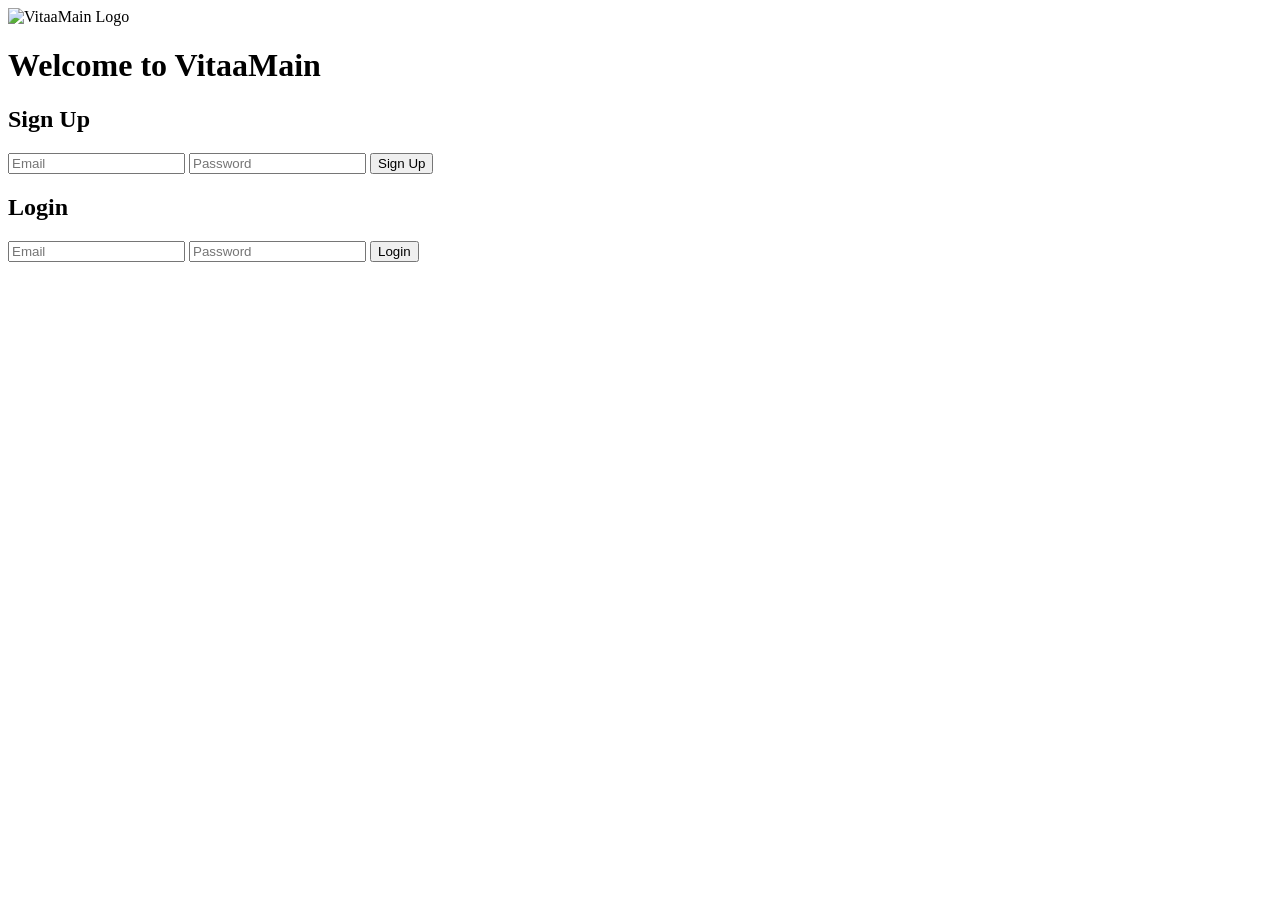
==== frontend/index.html @ 2ea2d40c "Rename index.html to frontend/index.html" ====
<!DOCTYPE html>
<html lang="en">
<head>
<meta charset="UTF-8">
<title>VitaaMain Login / Signup</title>
<link rel="stylesheet" href="style.css">
</head>
<body>
  <div class="container">
    <img src="assets/vitaa-logo.svg" alt="VitaaMain Logo" class="logo">
    <h1>Welcome to VitaaMain</h1>
    
    <div id="auth-forms">
      <form id="signup-form">
        <h2>Sign Up</h2>
        <input type="email" id="signup-email" placeholder="Email" required>
        <input type="password" id="signup-password" placeholder="Password" required>
        <button type="submit">Sign Up</button>
      </form>

      <form id="login-form">
        <h2>Login</h2>
        <input type="email" id="login-email" placeholder="Email" required>
        <input type="password" id="login-password" placeholder="Password" required>
        <button type="submit">Login</button>
      </form>
    </div>
  </div>

<script src="app.js"></script>
</body>
</html>
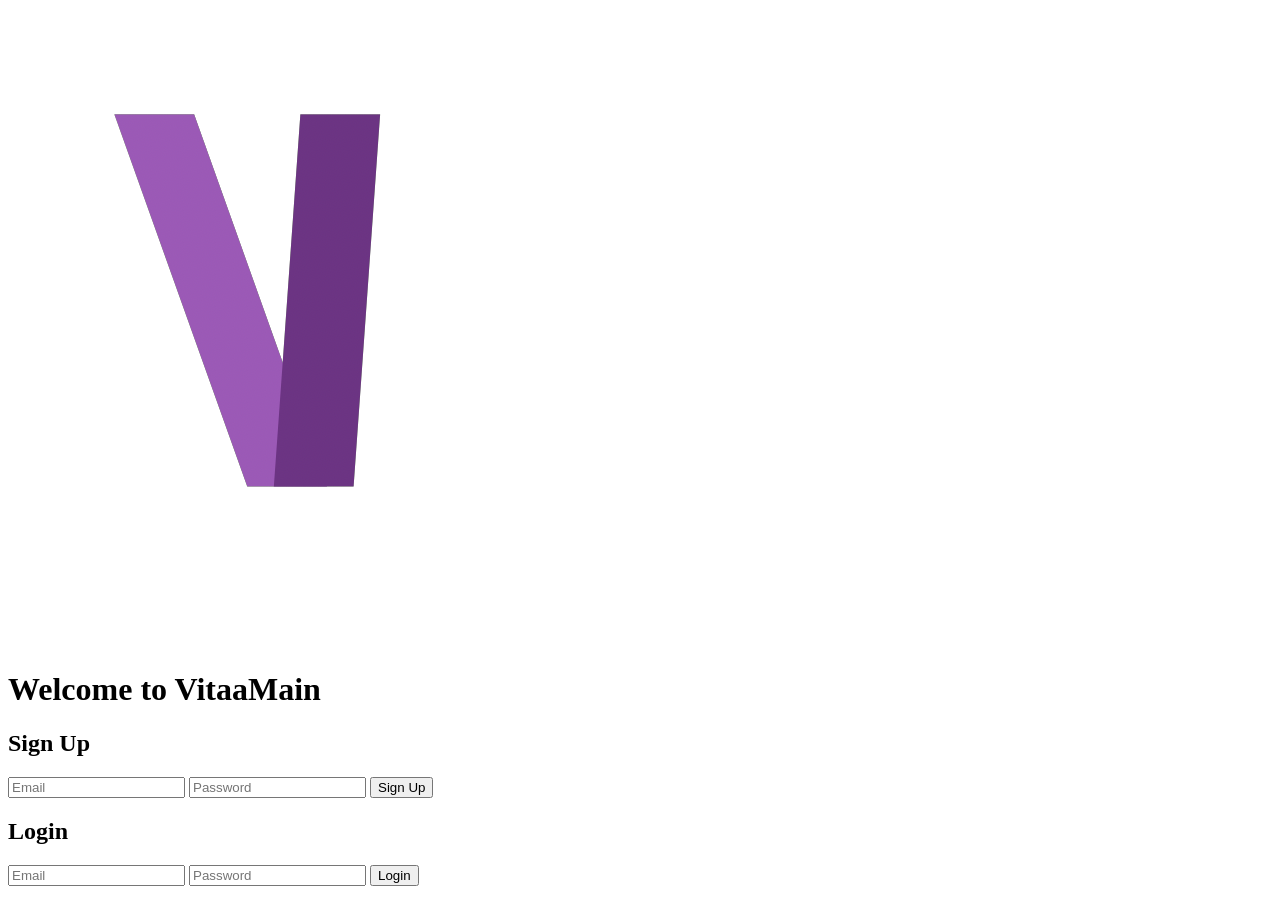
==== commit 5427ec4a: "Update index.html" ====
--- a/frontend/index.html
+++ b/frontend/index.html
@@ -7,7 +7,7 @@
 </head>
 <body>
   <div class="container">
-    <img src="assets/vitaa-logo.svg" alt="VitaaMain Logo" class="logo">
+    <img src="assets/vitaa-logo.svg.png" alt="VitaaMain Logo" class="logo">
     <h1>Welcome to VitaaMain</h1>
     
     <div id="auth-forms">
